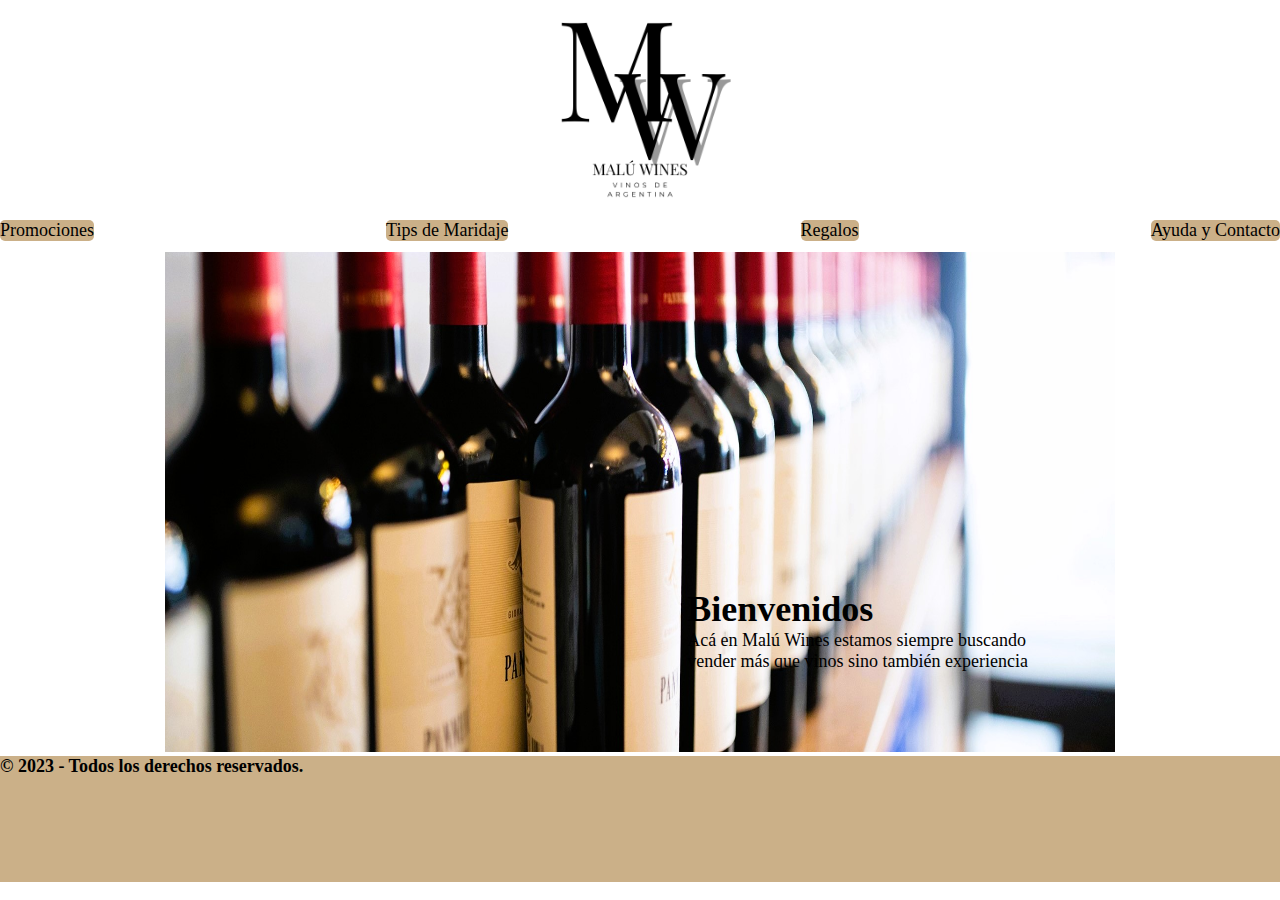
==== pages (copia)/index.html @ ee1c67e2 "arreglar main y footer en el html index" ====
<!DOCTYPE html>
<html lang="en">
<head>
    <meta charset="UTF-8">
    <meta name="viewport" content="width=device-width, initial-scale=1.0">
    <title>Proyecto Malu Wines</title>
    <link rel="stylesheet" href="../css (copia)/estilo.css">
</head>
<body>
    <header>
        <div id="logo"> 
            <img src="../assetscopia/M 1.png" alt="Logo">
        </div>
       <nav>
        <ul>
            <li><a href="./promociones.html">Promociones</a></li>
            <li><a href="./tipsdemaridaje.html">Tips de Maridaje</a></li>
            <li><a href="./regalos.html">Regalos</a></li>
            <li><a href="./ayudaycontacto.html">Ayuda y Contacto</a></li>
        </ul>
       </nav>
    </header>
    <main>
        <div>
              <div>
                 <img width="950" height="500"      
                 src="../assetscopia/botellas.jpg" alt="Bottellas">
             </div>
            <div class="contenido">
                <h1>Bienvenidos</h1>
                <p>Acá en Malú Wines estamos siempre buscando <br> vender más que vinos sino también experiencia</p>
            </div>
        </div>
  
    </main>
    <footer>
        <div>
            <h4>© 2023 - Todos los derechos reservados.</h4>
        </div>
    </footer>
</body>
</html>
---- css (copia)/estilo.css ----
* { 
    margin: 0;
    padding: 0;
    box-sizing: border-box;
}

body {
    display: grid;
    grid-template-rows: 1fr 2fr 0.5fr;
    grid-template-columns: repeat(3, 1fr);
    grid-template-areas: 
    "headerindex headerindex headerindex"
    "mainindex mainindex mainindex"
    "footerindex footerindex footerindex"
    ;
}

#logo {
    height: 220px;
    display: flex;
    justify-content: center;
    align-content: center;  
}

header {
    grid-area: headerindex;
}

header nav ul {
    display: flex;
    flex-direction: row;
    flex-wrap: wrap;
    justify-content: space-between;
    align-content: center;
}

header nav ul li {
    list-style-type: none;
    background-color: #cbb088;
    border-radius: 5px;
}

header nav ul li a {
    text-decoration: none;
    color: black;
    transition-property: opacity, transform;
    font-weight: 200;
    font-style: normal;
    font-stretch: normal;
    font-optical-sizing: auto;
    text-align: start;
    opacity: 1;
    font-family: "Oswald variant0", Tofu;
    font-size: large;
    line-height: initial;
    transition-duration: 350ms;
}

main {
    grid-area: mainindex;
    display: flex;
    justify-content: center;
}

.contenido{ 
    position: absolute;
    top: 70%;
    left: 67%;
    transform: translate(-50%, -50%);
    transition-property: opacity, transform;
    font-weight: 200;
    font-style: normal;
    font-stretch: normal;
    font-optical-sizing: auto;
    text-align: start;
    opacity: 1;
    font-family: "Oswald variant0", Tofu;
    font-size: large;
    line-height: initial;
    transition-duration: 350ms;
}

.faja {
    font-family: "Andika variant0", Tofu;
    text-align: center;
    position: relative;
    top: 10px;
    margin-top: 50px;
    background-color: #F9E0BB;
    height: 55px;
}

.image {
    display: inline;
    margin-inline: 65px;
}

main article {
    font-family: "Andika variant0", Tofu;
    text-align: center;
}
main article section p {
    font-family: "Andika variant0", Tofu;
    text-align: center;
}

footer {
    background-color: #cbb088;
    transition-property: opacity, transform;
    font-weight: 200;
    font-style: normal;
    font-stretch: normal;
    font-optical-sizing: auto;
    text-align: start;
    opacity: 1;
    font-family: "Oswald variant0", Tofu;
    font-size: large;
    line-height: initial;
    transition-duration: 350ms;
    grid-area: footerindex;
}


#piedepagina {
    background-color: #884A39;
    height: 600px;
    font-size: large;
    position: relative;
    text-align: center;
}
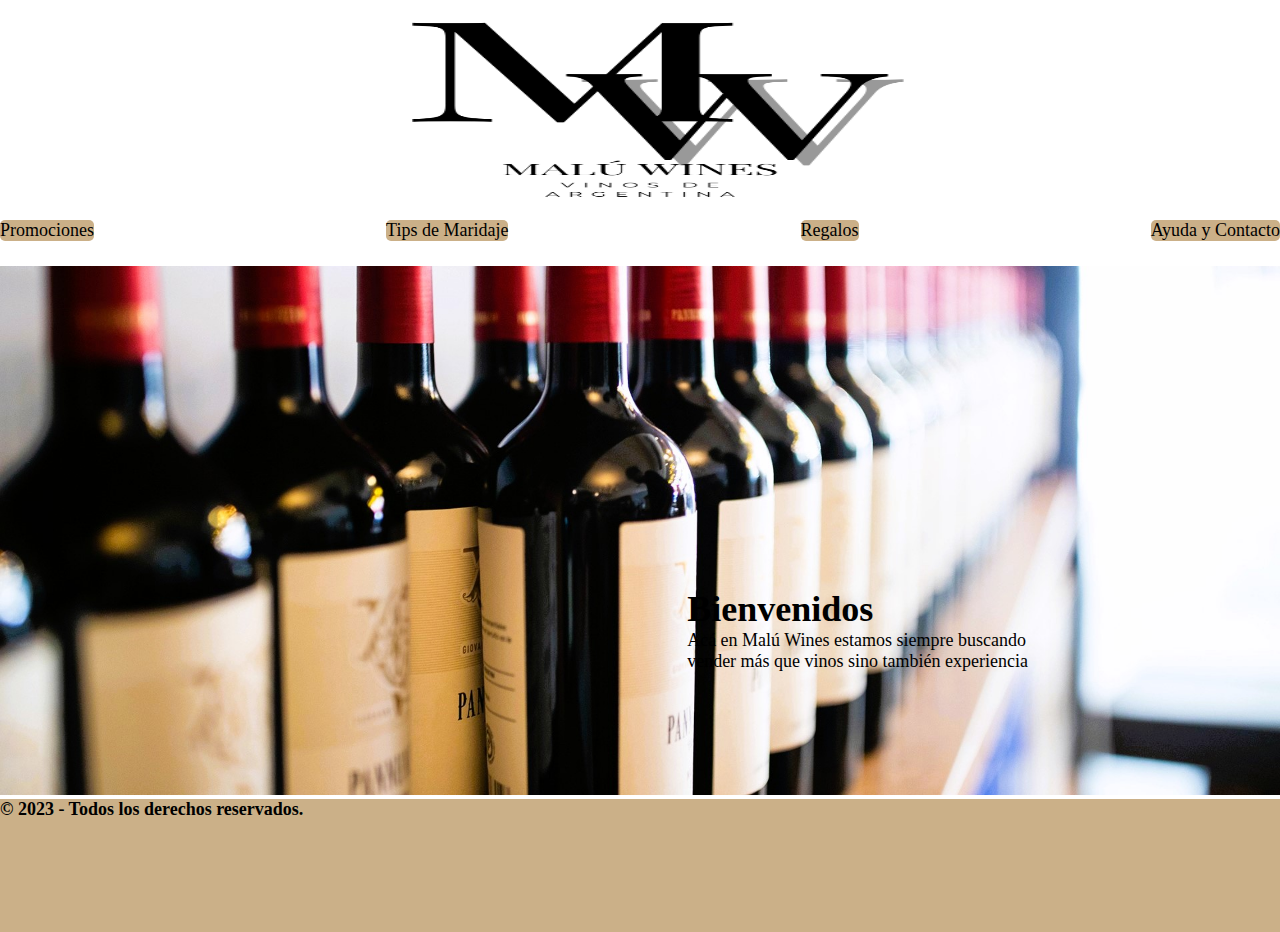
==== commit ffea8acb: "puse width en las imagenes en el html y agregué los media queries con cambios para 768px" ====
--- a/pages (copia)/index.html
+++ b/pages (copia)/index.html
@@ -9,21 +9,22 @@
 <body>
     <header>
         <div id="logo"> 
-            <img src="../assetscopia/M 1.png" alt="Logo">
+            <img width="50%" 
+            src="../assetscopia/M 1.png" alt="Logo">
         </div>
        <nav>
         <ul>
-            <li><a href="./promociones.html">Promociones</a></li>
-            <li><a href="./tipsdemaridaje.html">Tips de Maridaje</a></li>
-            <li><a href="./regalos.html">Regalos</a></li>
-            <li><a href="./ayudaycontacto.html">Ayuda y Contacto</a></li>
+            <li><a href="../pages (copia)/promociones.html">Promociones</a></li>
+            <li><a href="../pages (copia)/tipsdemaridaje.html">Tips de Maridaje</a></li>
+            <li><a href="../pages (copia)/regalos.html">Regalos</a></li>
+            <li><a href="../pages (copia)/ayudaycontacto.html">Ayuda y Contacto</a></li>
         </ul>
        </nav>
     </header>
     <main>
         <div>
               <div>
-                 <img width="950" height="500"      
+                 <img width="100%"    
                  src="../assetscopia/botellas.jpg" alt="Bottellas">
              </div>
             <div class="contenido">
--- a/css (copia)/estilo.css
+++ b/css (copia)/estilo.css
@@ -127,4 +127,57 @@
     font-size: large;
     position: relative;
     text-align: center;
+}
+
+@media screen and (max-width: 320px) {
+ 
+}
+
+@media screen and (max-width: 480px) {
+    
+}
+
+@media screen and (max-width: 600px) {
+    
+}
+
+@media screen and (max-width: 768px) {
+    #contenedor {
+        width: 85%;
+        margin: 0 auto;
+    }
+
+    .contenido{ 
+        position: absolute;
+        top: 70%;
+        left: 75%;
+        transform: translate(-50%, -50%);
+        transition-property: opacity, transform;
+        font-weight: 200;
+        font-style: normal;
+        font-stretch: normal;
+        font-optical-sizing: auto;
+        text-align: start;
+        opacity: 1;
+        font-family: "Oswald variant0", Tofu;
+        font-size: medium;
+        line-height: initial;
+        transition-duration: 350ms;  
+    }
+    
+    footer {
+        background-color: #cbb088;
+        transition-property: opacity, transform;
+        font-weight: 200;
+        font-style: normal;
+        font-stretch: normal;
+        font-optical-sizing: auto;
+        text-align: start;
+        opacity: 1;
+        font-family: "Oswald variant0", Tofu;
+        font-size: small;
+        line-height: initial;
+        transition-duration: 350ms;
+        grid-area: footerindex;
+    }
 }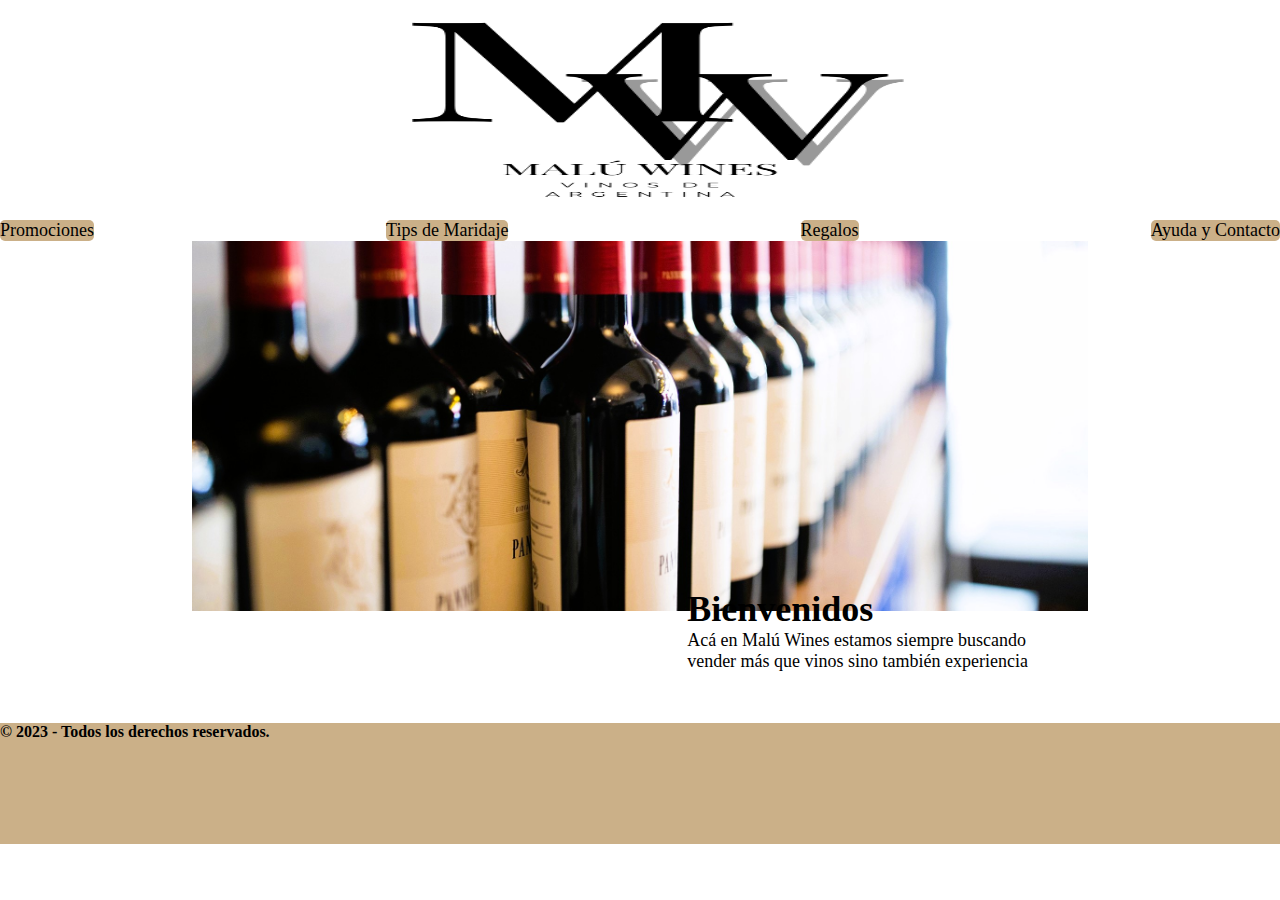
==== commit 7b105ef3: "modificaciones en el html promociones, y lo hice responsive para 768px" ====
--- a/pages (copia)/index.html
+++ b/pages (copia)/index.html
@@ -6,7 +6,7 @@
     <title>Proyecto Malu Wines</title>
     <link rel="stylesheet" href="../css (copia)/estilo.css">
 </head>
-<body>
+<body id="bodyindex">
     <header>
         <div id="logo"> 
             <img width="50%" 
@@ -21,9 +21,9 @@
         </ul>
        </nav>
     </header>
-    <main>
+    <main id="mainindex">
         <div>
-              <div>
+              <div id="contenedor">
                  <img width="100%"    
                  src="../assetscopia/botellas.jpg" alt="Bottellas">
              </div>
--- a/css (copia)/estilo.css
+++ b/css (copia)/estilo.css
@@ -4,7 +4,7 @@
     box-sizing: border-box;
 }
 
-body {
+#bodyindex {
     display: grid;
     grid-template-rows: 1fr 2fr 0.5fr;
     grid-template-columns: repeat(3, 1fr);
@@ -13,6 +13,16 @@
     "mainindex mainindex mainindex"
     "footerindex footerindex footerindex"
     ;
+}
+
+#bodypromo {
+    display: grid;
+    grid-template-rows: 0.5fr 2fr 0.6fr;
+    grid-template-columns: repeat(3, 1fr);
+    grid-template-areas: 
+    "headerindex headerindex headerindex"
+    "mainpromo mainpromo mainpromo"
+    "footerindex footerindex footerindex"
 }
 
 #logo {
@@ -56,10 +66,15 @@
     transition-duration: 350ms;
 }
 
-main {
+#mainindex {
     grid-area: mainindex;
     display: flex;
     justify-content: center;
+}
+
+#contenedor {
+    width: 70%;
+    margin: 0 auto;
 }
 
 .contenido{ 
@@ -81,19 +96,28 @@
 }
 
 .faja {
-    font-family: "Andika variant0", Tofu;
-    text-align: center;
-    position: relative;
-    top: 10px;
-    margin-top: 50px;
     background-color: #F9E0BB;
-    height: 55px;
-}
-
-.image {
-    display: inline;
-    margin-inline: 65px;
-}
+    display: flex;
+    justify-content: center;
+}
+
+.mainpromo{
+    grid-area: mainpromo; 
+    margin-top: 3%;
+}
+
+.mainpromo section {
+    display: flex;
+    flex-wrap: wrap;
+    justify-content: space-around;
+    row-gap: 1rem;
+}
+
+.mainpromo section img {
+    width: 20%;
+    object-fit: cover;
+}
+
 
 main article {
     font-family: "Andika variant0", Tofu;
@@ -114,7 +138,7 @@
     text-align: start;
     opacity: 1;
     font-family: "Oswald variant0", Tofu;
-    font-size: large;
+    font-size: medium;
     line-height: initial;
     transition-duration: 350ms;
     grid-area: footerindex;
@@ -180,4 +204,34 @@
         transition-duration: 350ms;
         grid-area: footerindex;
     }
+
+    #bodypromo {
+        display: grid;
+        grid-template-rows: 0.5fr 2.2fr 0.6fr;
+        grid-template-columns: repeat(3, 1fr);
+        grid-template-areas: 
+        "headerindex headerindex headerindex"
+        "mainpromo mainpromo mainpromo"
+        "footerindex footerindex footerindex"
+    }
+
+    .faja {
+        background-color: #F9E0BB;
+        display: flex;
+        justify-content: center;
+        flex-wrap: wrap;
+    }
+    
+    .mainpromo section {
+        display: flex;
+        flex-wrap: wrap;
+        justify-content: space-around;
+        row-gap: 3rem;
+        column-gap: 6rem;
+    }
+    
+    .mainpromo section img {
+        width: 27%;
+        object-fit: cover;
+    }
 }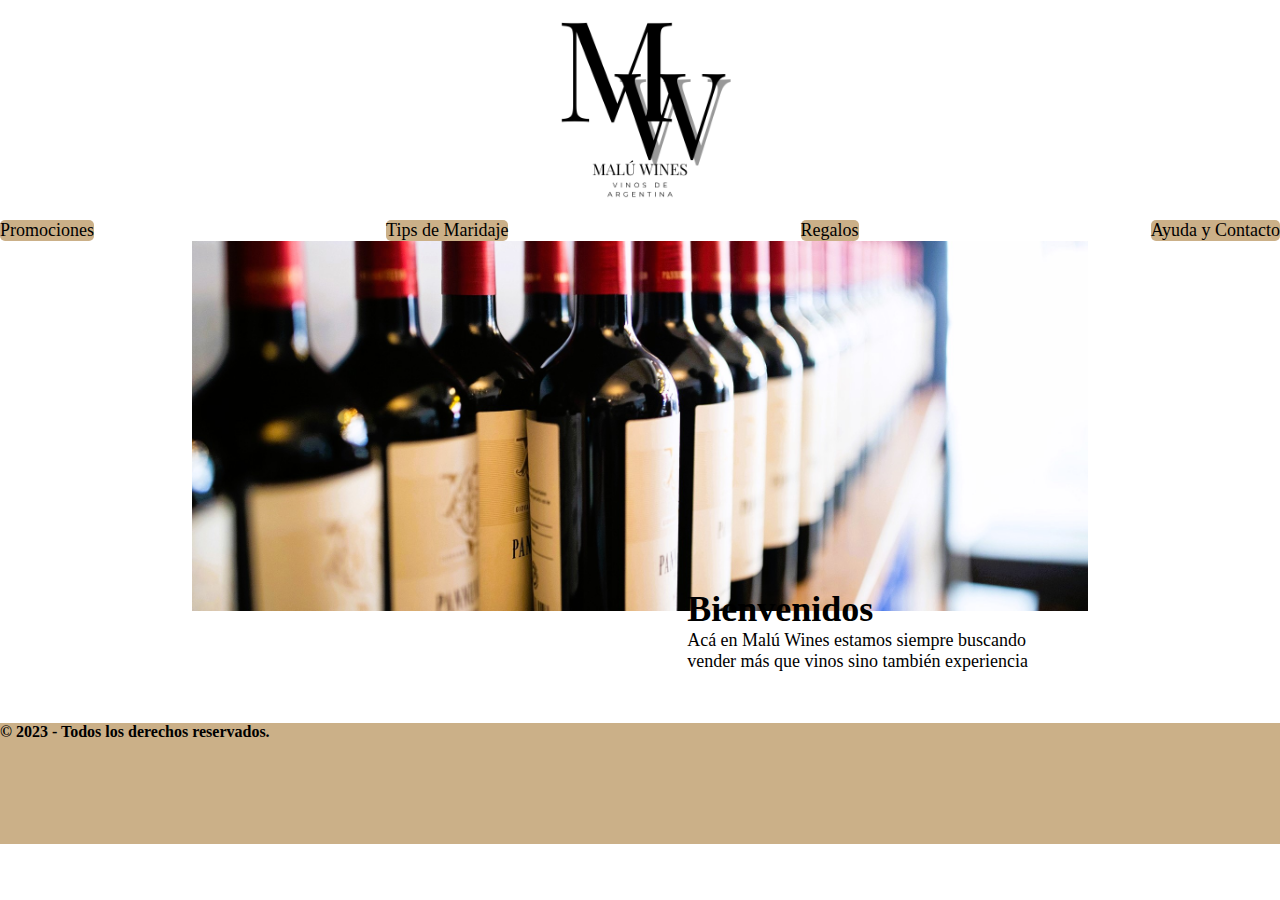
==== commit de6a0b18: "cambié los links en el header y otros detalles" ====
--- a/pages (copia)/index.html
+++ b/pages (copia)/index.html
@@ -9,11 +9,11 @@
 <body id="bodyindex">
     <header>
         <div id="logo"> 
-            <img width="50%" 
+            <img 
             src="../assetscopia/M 1.png" alt="Logo">
         </div>
        <nav>
-        <ul>
+        <ul class="barra">
             <li><a href="../pages (copia)/promociones.html">Promociones</a></li>
             <li><a href="../pages (copia)/tipsdemaridaje.html">Tips de Maridaje</a></li>
             <li><a href="../pages (copia)/regalos.html">Regalos</a></li>
--- a/css (copia)/estilo.css
+++ b/css (copia)/estilo.css
@@ -25,6 +25,39 @@
     "footerindex footerindex footerindex"
 }
 
+#bodytips {
+    display: grid;
+    grid-template-rows: 1fr 2fr 0.5fr;
+    grid-template-columns: repeat(3, 1fr);
+    grid-template-areas: 
+    "headerindex headerindex headerindex"
+    "maintips maintips maintips"
+    "footerindex footerindex footerindex"
+    ;
+}
+
+#bodyreg {
+    display: grid;
+    grid-template-rows: 1fr 2fr 0.5fr;
+    grid-template-columns: repeat(3, 1fr);
+    grid-template-areas: 
+    "headerindex headerindex headerindex"
+    "mainreg mainreg mainreg"
+    "footerindex footerindex footerindex"
+    ;
+}
+
+#bodyayc {
+    display: grid;
+    grid-template-rows: 1fr 0.8fr 1.16fr;
+    grid-template-columns: repeat(3, 1fr);
+    grid-template-areas: 
+    "headerindex headerindex headerindex"
+    "mainayc mainayc mainayc"
+    "footerayc footerayc footerayc"
+    ;
+}
+
 #logo {
     height: 220px;
     display: flex;
@@ -118,14 +151,101 @@
     object-fit: cover;
 }
 
-
-main article {
-    font-family: "Andika variant0", Tofu;
+.maintips {
+    grid-area: maintips;
+    margin-top: 3%;
+}
+
+.maintips article {
+    transition-property: opacity, transform;
+    font-weight: 200;
+    font-style: normal;
+    font-stretch: normal;
+    font-optical-sizing: auto;
+    text-align: start;
+    opacity: 1;
+    font-family: "Oswald variant0", Tofu;
+    font-size: large;
+    line-height: initial;
+    transition-duration: 350ms;
     text-align: center;
 }
-main article section p {
-    font-family: "Andika variant0", Tofu;
+
+.maintips div nav ul {
+    transition-property: opacity, transform;
+    font-weight: 200;
+    font-style: normal;
+    font-stretch: normal;
+    font-optical-sizing: auto;
+    text-align: start;
+    opacity: 1;
+    font-family: "Oswald variant0", Tofu;
+    font-size: large;
+    line-height: initial;
+    transition-duration: 350ms;
+    text-decoration: none;
+    list-style-type: none;
+    display: flex;
+    flex-direction: row;
+    flex-wrap: wrap;
+    justify-content: space-between;
+    align-content: center;
+}
+
+.mainreg {
+    grid-area: mainreg;
+    margin-top: 3%;
+}
+
+.mainreg article h1 {
+    transition-property: opacity, transform;
+    font-weight: 200;
+    font-style: normal;
+    font-stretch: normal;
+    font-optical-sizing: auto;
+    text-align: start;
+    opacity: 1;
+    font-family: "Oswald variant0", Tofu;
+    font-size: large;
+    line-height: initial;
+    transition-duration: 350ms;
     text-align: center;
+}
+
+.mainreg div {
+    display: flex;
+    flex-wrap: wrap;
+    justify-content: space-around;
+    row-gap: 1rem;
+}
+
+.mainreg div img {
+    width: 30%;
+    object-fit: cover;
+}
+
+.section1reg {
+    position: absolute;
+    width: 70%;
+    left: 11%;
+    margin: 0 auto;
+    display: flex;
+    justify-content: right;
+}
+
+.section2reg {
+    position: absolute;
+    width: 70%;
+    right: 11%;
+    margin: 0 auto;
+    display: flex;
+    justify-content: left;
+}
+
+.mainayc {
+    grid-area: mainayc;
+    display: flex;
+    justify-content: center;
 }
 
 footer {
@@ -144,13 +264,32 @@
     grid-area: footerindex;
 }
 
-
 #piedepagina {
-    background-color: #884A39;
-    height: 600px;
-    font-size: large;
-    position: relative;
-    text-align: center;
+    background-color: #cbb088;
+    font-size: large;
+    grid-area: footerayc;
+}
+
+.navfooter1 {
+    position: absolute;
+    width: 70%;
+    right: 11%;
+    margin: 0 auto;
+    display: flex;
+    justify-content: space-between;
+    flex-direction: column;
+}
+
+.navfooter2 {
+    position: absolute;
+    width: 70%;
+    left: 11%;
+    margin: 0 auto;
+    display: flex;
+    justify-content: space-between;
+    flex-direction: column;
+    align-content: flex-end;
+    flex-wrap: wrap;
 }
 
 @media screen and (max-width: 320px) {
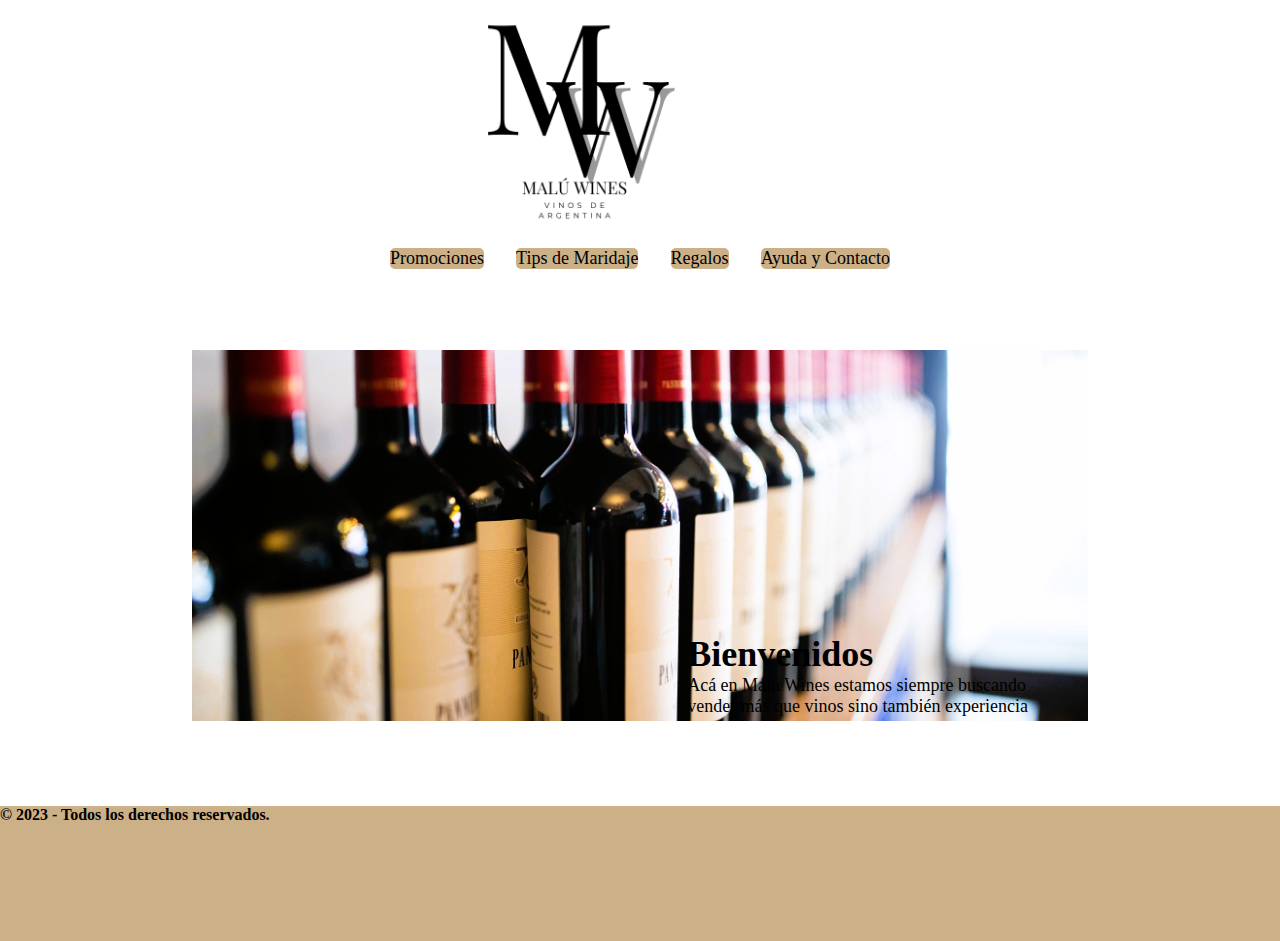
==== commit 7ee3187b: "agregué width a todos los logos, apliqué grid al header, aplicando media queries 320px" ====
--- a/pages (copia)/index.html
+++ b/pages (copia)/index.html
@@ -9,11 +9,11 @@
 <body id="bodyindex">
     <header>
         <div id="logo"> 
-            <img 
+            <img width="65%"
             src="../assetscopia/M 1.png" alt="Logo">
         </div>
        <nav>
-        <ul class="barra">
+        <ul>
             <li><a href="../pages (copia)/promociones.html">Promociones</a></li>
             <li><a href="../pages (copia)/tipsdemaridaje.html">Tips de Maridaje</a></li>
             <li><a href="../pages (copia)/regalos.html">Regalos</a></li>
--- a/css (copia)/estilo.css
+++ b/css (copia)/estilo.css
@@ -58,18 +58,133 @@
     ;
 }
 
-#logo {
-    height: 220px;
-    display: flex;
-    justify-content: center;
-    align-content: center;  
-}
-
 header {
     grid-area: headerindex;
-}
+    display: grid;
+    justify-content: center;
+    align-items: center;
+}
+
+#logo {
+   width: 75%;
+   margin: 0 auto; 
+}   
 
 header nav ul {
+    display: flex;
+    justify-content: space-between;
+    align-content: center;
+}
+
+header nav ul li {
+    list-style-type: none;
+    background-color: #cbb088;
+    border-radius: 5px;
+}
+
+header nav ul li a {
+    text-decoration: none;
+    color: black;
+    transition-property: opacity, transform;
+    font-weight: 200;
+    font-style: normal;
+    font-stretch: normal;
+    font-optical-sizing: auto;
+    text-align: start;
+    opacity: 1;
+    font-family: "Oswald variant0", Tofu;
+    font-size: large;
+    line-height: initial;
+    transition-duration: 350ms;
+}
+
+#mainindex {
+    grid-area: mainindex;
+    display: flex;
+    justify-content: center;
+    align-items: center;
+}
+
+#contenedor {
+    width: 70%;
+    margin: 0 auto;
+}
+
+.contenido{ 
+    position: absolute;
+    top: 75%;
+    left: 67%;
+    transform: translate(-50%, -50%);
+    transition-property: opacity, transform;
+    font-weight: 200;
+    font-style: normal;
+    font-stretch: normal;
+    font-optical-sizing: auto;
+    text-align: start;
+    opacity: 1;
+    font-family: "Oswald variant0", Tofu;
+    font-size: large;
+    line-height: initial;
+    transition-duration: 350ms;
+}
+
+.faja {
+    background-color: #F9E0BB;
+    display: flex;
+    justify-content: center;
+}
+
+.mainpromo{
+    grid-area: mainpromo; 
+    margin-top: 3%;
+}
+
+.mainpromo section {
+    display: flex;
+    flex-wrap: wrap;
+    justify-content: space-around;
+    row-gap: 1rem;
+}
+
+.mainpromo section img {
+    width: 20%;
+    object-fit: cover;
+}
+
+.maintips {
+    grid-area: maintips;
+    margin-top: 3%;
+}
+
+.maintips article {
+    transition-property: opacity, transform;
+    font-weight: 200;
+    font-style: normal;
+    font-stretch: normal;
+    font-optical-sizing: auto;
+    text-align: start;
+    opacity: 1;
+    font-family: "Oswald variant0", Tofu;
+    font-size: large;
+    line-height: initial;
+    transition-duration: 350ms;
+    text-align: center;
+}
+
+.maintips div nav ul {
+    transition-property: opacity, transform;
+    font-weight: 200;
+    font-style: normal;
+    font-stretch: normal;
+    font-optical-sizing: auto;
+    text-align: start;
+    opacity: 1;
+    font-family: "Oswald variant0", Tofu;
+    font-size: large;
+    line-height: initial;
+    transition-duration: 350ms;
+    text-decoration: none;
+    list-style-type: none;
     display: flex;
     flex-direction: row;
     flex-wrap: wrap;
@@ -77,121 +192,6 @@
     align-content: center;
 }
 
-header nav ul li {
-    list-style-type: none;
-    background-color: #cbb088;
-    border-radius: 5px;
-}
-
-header nav ul li a {
-    text-decoration: none;
-    color: black;
-    transition-property: opacity, transform;
-    font-weight: 200;
-    font-style: normal;
-    font-stretch: normal;
-    font-optical-sizing: auto;
-    text-align: start;
-    opacity: 1;
-    font-family: "Oswald variant0", Tofu;
-    font-size: large;
-    line-height: initial;
-    transition-duration: 350ms;
-}
-
-#mainindex {
-    grid-area: mainindex;
-    display: flex;
-    justify-content: center;
-}
-
-#contenedor {
-    width: 70%;
-    margin: 0 auto;
-}
-
-.contenido{ 
-    position: absolute;
-    top: 70%;
-    left: 67%;
-    transform: translate(-50%, -50%);
-    transition-property: opacity, transform;
-    font-weight: 200;
-    font-style: normal;
-    font-stretch: normal;
-    font-optical-sizing: auto;
-    text-align: start;
-    opacity: 1;
-    font-family: "Oswald variant0", Tofu;
-    font-size: large;
-    line-height: initial;
-    transition-duration: 350ms;
-}
-
-.faja {
-    background-color: #F9E0BB;
-    display: flex;
-    justify-content: center;
-}
-
-.mainpromo{
-    grid-area: mainpromo; 
-    margin-top: 3%;
-}
-
-.mainpromo section {
-    display: flex;
-    flex-wrap: wrap;
-    justify-content: space-around;
-    row-gap: 1rem;
-}
-
-.mainpromo section img {
-    width: 20%;
-    object-fit: cover;
-}
-
-.maintips {
-    grid-area: maintips;
-    margin-top: 3%;
-}
-
-.maintips article {
-    transition-property: opacity, transform;
-    font-weight: 200;
-    font-style: normal;
-    font-stretch: normal;
-    font-optical-sizing: auto;
-    text-align: start;
-    opacity: 1;
-    font-family: "Oswald variant0", Tofu;
-    font-size: large;
-    line-height: initial;
-    transition-duration: 350ms;
-    text-align: center;
-}
-
-.maintips div nav ul {
-    transition-property: opacity, transform;
-    font-weight: 200;
-    font-style: normal;
-    font-stretch: normal;
-    font-optical-sizing: auto;
-    text-align: start;
-    opacity: 1;
-    font-family: "Oswald variant0", Tofu;
-    font-size: large;
-    line-height: initial;
-    transition-duration: 350ms;
-    text-decoration: none;
-    list-style-type: none;
-    display: flex;
-    flex-direction: row;
-    flex-wrap: wrap;
-    justify-content: space-between;
-    align-content: center;
-}
-
 .mainreg {
     grid-area: mainreg;
     margin-top: 3%;
@@ -293,15 +293,38 @@
 }
 
 @media screen and (max-width: 320px) {
- 
-}
-
-@media screen and (max-width: 480px) {
-    
-}
-
-@media screen and (max-width: 600px) {
-    
+
+    header nav ul li a {
+    text-decoration: none;
+    color: black;
+    transition-property: opacity, transform;
+    font-weight: 200;
+    font-style: normal;
+    font-stretch: normal;
+    font-optical-sizing: auto;
+    text-align: start;
+    opacity: 1;
+    font-family: "Oswald variant0", Tofu;
+    font-size: small;
+    line-height: initial;
+    transition-duration: 350ms;
+}  
+
+    #mainindex .contenido p{ 
+    position: relative;
+    transform: translate(-50%, -50%);
+    transition-property: opacity, transform;
+    font-weight: 200;
+    font-style: normal;
+    font-stretch: normal;
+    font-optical-sizing: auto;
+    text-align: start;
+    opacity: 1;
+    font-family: "Oswald variant0", Tofu;
+    font-size: small;
+    line-height: initial;
+    transition-duration: 350ms;
+}
 }
 
 @media screen and (max-width: 768px) {
@@ -312,7 +335,7 @@
 
     .contenido{ 
         position: absolute;
-        top: 70%;
+        top: 83%;
         left: 75%;
         transform: translate(-50%, -50%);
         transition-property: opacity, transform;
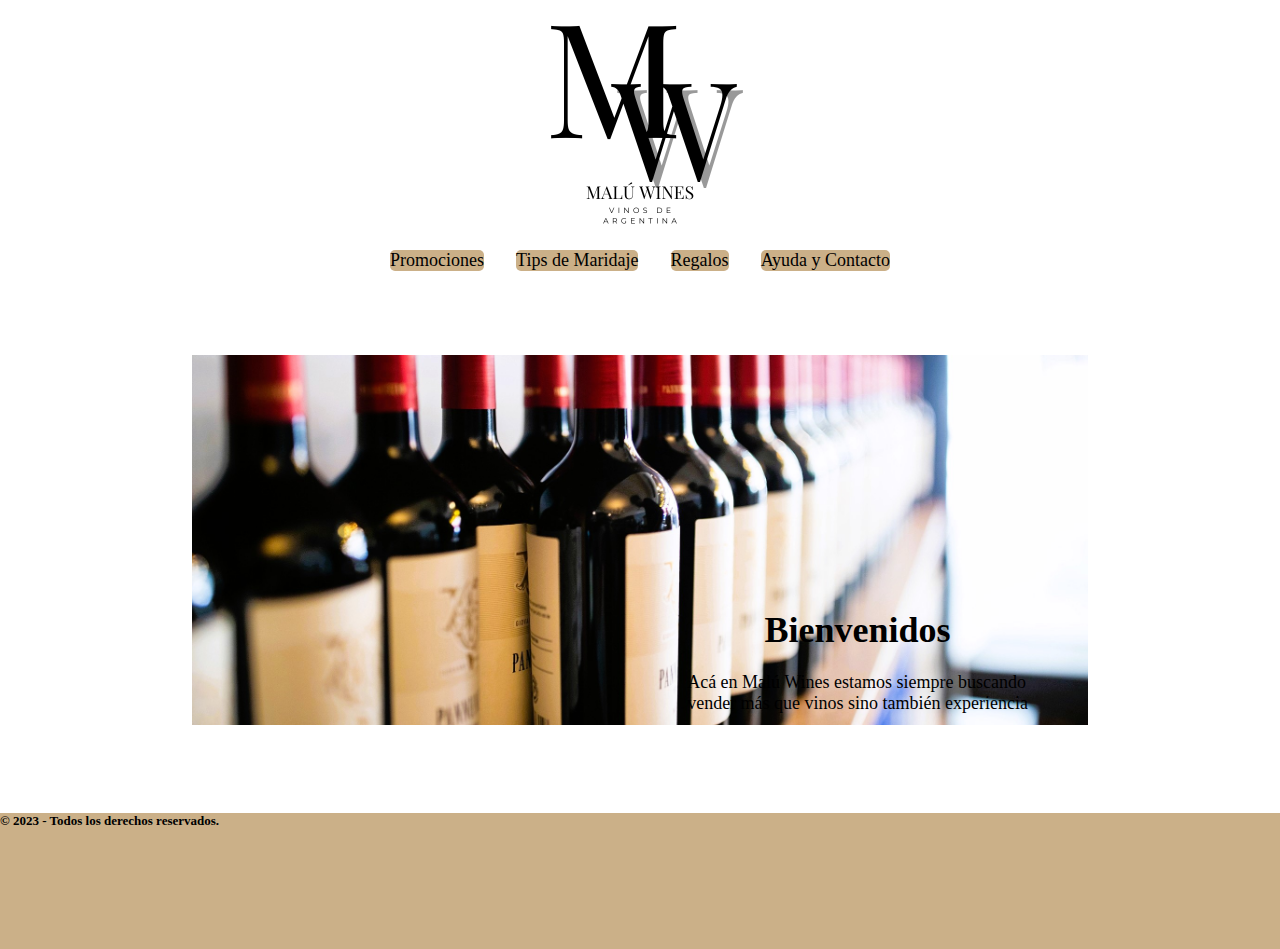
==== commit 7d97f99d: "arreglé el logo, completé la media queries para promociones html, ´queda arreglar el texto en el ind" ====
--- a/pages (copia)/index.html
+++ b/pages (copia)/index.html
@@ -8,8 +8,8 @@
 </head>
 <body id="bodyindex">
     <header>
-        <div id="logo"> 
-            <img width="65%"
+        <div class="logo"> 
+            <img 
             src="../assetscopia/M 1.png" alt="Logo">
         </div>
        <nav>
@@ -21,18 +21,17 @@
         </ul>
        </nav>
     </header>
-    <main id="mainindex">
-        <div>
+    <main class="mainindex">
               <div id="contenedor">
                  <img width="100%"    
                  src="../assetscopia/botellas.jpg" alt="Bottellas">
              </div>
-            <div class="contenido">
+            <div class="contenido1">
                 <h1>Bienvenidos</h1>
+            </div>
+            <div class="contenido2">
                 <p>Acá en Malú Wines estamos siempre buscando <br> vender más que vinos sino también experiencia</p>
             </div>
-        </div>
-  
     </main>
     <footer>
         <div>
--- a/css (copia)/estilo.css
+++ b/css (copia)/estilo.css
@@ -63,12 +63,19 @@
     display: grid;
     justify-content: center;
     align-items: center;
-}
-
-#logo {
-   width: 75%;
-   margin: 0 auto; 
+    
+}
+
+.logo {
+    display: flex;
+    justify-content: center;
+    flex-wrap: wrap;
+    margin: auto;
 }   
+
+header div img {
+    width: 50%;
+}
 
 header nav ul {
     display: flex;
@@ -98,7 +105,7 @@
     transition-duration: 350ms;
 }
 
-#mainindex {
+.mainindex {
     grid-area: mainindex;
     display: flex;
     justify-content: center;
@@ -110,9 +117,26 @@
     margin: 0 auto;
 }
 
-.contenido{ 
-    position: absolute;
-    top: 75%;
+.contenido1 { 
+    position: absolute;
+    top: 70%;
+    left: 67%;
+    transform: translate(-50%, -50%);
+    transition-property: opacity, transform;
+    font-weight: 200;
+    font-style: normal;
+    font-stretch: normal;
+    font-optical-sizing: auto;
+    text-align: start;
+    opacity: 1;
+    font-family: "Oswald variant0", Tofu;
+    font-size: large;
+    line-height: initial;
+    transition-duration: 350ms;
+}
+.contenido2 {
+    position: absolute;
+    top: 77%;
     left: 67%;
     transform: translate(-50%, -50%);
     transition-property: opacity, transform;
@@ -141,9 +165,9 @@
 
 .mainpromo section {
     display: flex;
-    flex-wrap: wrap;
     justify-content: space-around;
-    row-gap: 1rem;
+    width: 90%;
+    margin: auto;
 }
 
 .mainpromo section img {
@@ -258,7 +282,7 @@
     text-align: start;
     opacity: 1;
     font-family: "Oswald variant0", Tofu;
-    font-size: medium;
+    font-size: small;
     line-height: initial;
     transition-duration: 350ms;
     grid-area: footerindex;
@@ -294,38 +318,47 @@
 
 @media screen and (max-width: 320px) {
 
+#contenedor {
+    position: relative;
+    left: 46%;
+    width: 70%;
+    margin: 0 auto;
+    }
+.mainindex, .contenido1 {
+    position: relative;
+    right: 45%;
+}
+.mainindex, .contenido2 {
+     position: relative;
+    
+}
+}
+@media screen and (max-width: 468px){
     header nav ul li a {
-    text-decoration: none;
-    color: black;
-    transition-property: opacity, transform;
-    font-weight: 200;
-    font-style: normal;
-    font-stretch: normal;
-    font-optical-sizing: auto;
-    text-align: start;
-    opacity: 1;
-    font-family: "Oswald variant0", Tofu;
-    font-size: small;
-    line-height: initial;
-    transition-duration: 350ms;
-}  
-
-    #mainindex .contenido p{ 
-    position: relative;
-    transform: translate(-50%, -50%);
-    transition-property: opacity, transform;
-    font-weight: 200;
-    font-style: normal;
-    font-stretch: normal;
-    font-optical-sizing: auto;
-    text-align: start;
-    opacity: 1;
-    font-family: "Oswald variant0", Tofu;
-    font-size: small;
-    line-height: initial;
-    transition-duration: 350ms;
-}
-}
+        font-size: small;  
+    }
+
+    .mainindex .contenido1 { 
+        position: absolute;
+        top: 71%;
+        left: 74%;
+        font-size: small;
+        color: rgb(131, 127, 127);
+    }
+
+    .mainindex .contenido2 {
+        position: absolute;
+        top: 82%;
+        left: 75%;
+        font-size: small;
+        color: rgb(131, 127, 127);
+    }
+
+    .faja, h2{
+        font-size: medium;
+    }
+}
+    
 
 @media screen and (max-width: 768px) {
     #contenedor {
@@ -333,38 +366,18 @@
         margin: 0 auto;
     }
 
-    .contenido{ 
+    .contenido1{ 
         position: absolute;
-        top: 83%;
+        top: 77%;
         left: 75%;
-        transform: translate(-50%, -50%);
-        transition-property: opacity, transform;
-        font-weight: 200;
-        font-style: normal;
-        font-stretch: normal;
-        font-optical-sizing: auto;
-        text-align: start;
-        opacity: 1;
-        font-family: "Oswald variant0", Tofu;
         font-size: medium;
-        line-height: initial;
-        transition-duration: 350ms;  
-    }
-    
-    footer {
-        background-color: #cbb088;
-        transition-property: opacity, transform;
-        font-weight: 200;
-        font-style: normal;
-        font-stretch: normal;
-        font-optical-sizing: auto;
-        text-align: start;
-        opacity: 1;
-        font-family: "Oswald variant0", Tofu;
-        font-size: small;
-        line-height: initial;
-        transition-duration: 350ms;
-        grid-area: footerindex;
+       
+    }
+    .contenido2{ 
+        position: absolute;
+        top: 86%;
+        left: 76%;
+        font-size: medium;
     }
 
     #bodypromo {
@@ -376,13 +389,6 @@
         "mainpromo mainpromo mainpromo"
         "footerindex footerindex footerindex"
     }
-
-    .faja {
-        background-color: #F9E0BB;
-        display: flex;
-        justify-content: center;
-        flex-wrap: wrap;
-    }
     
     .mainpromo section {
         display: flex;
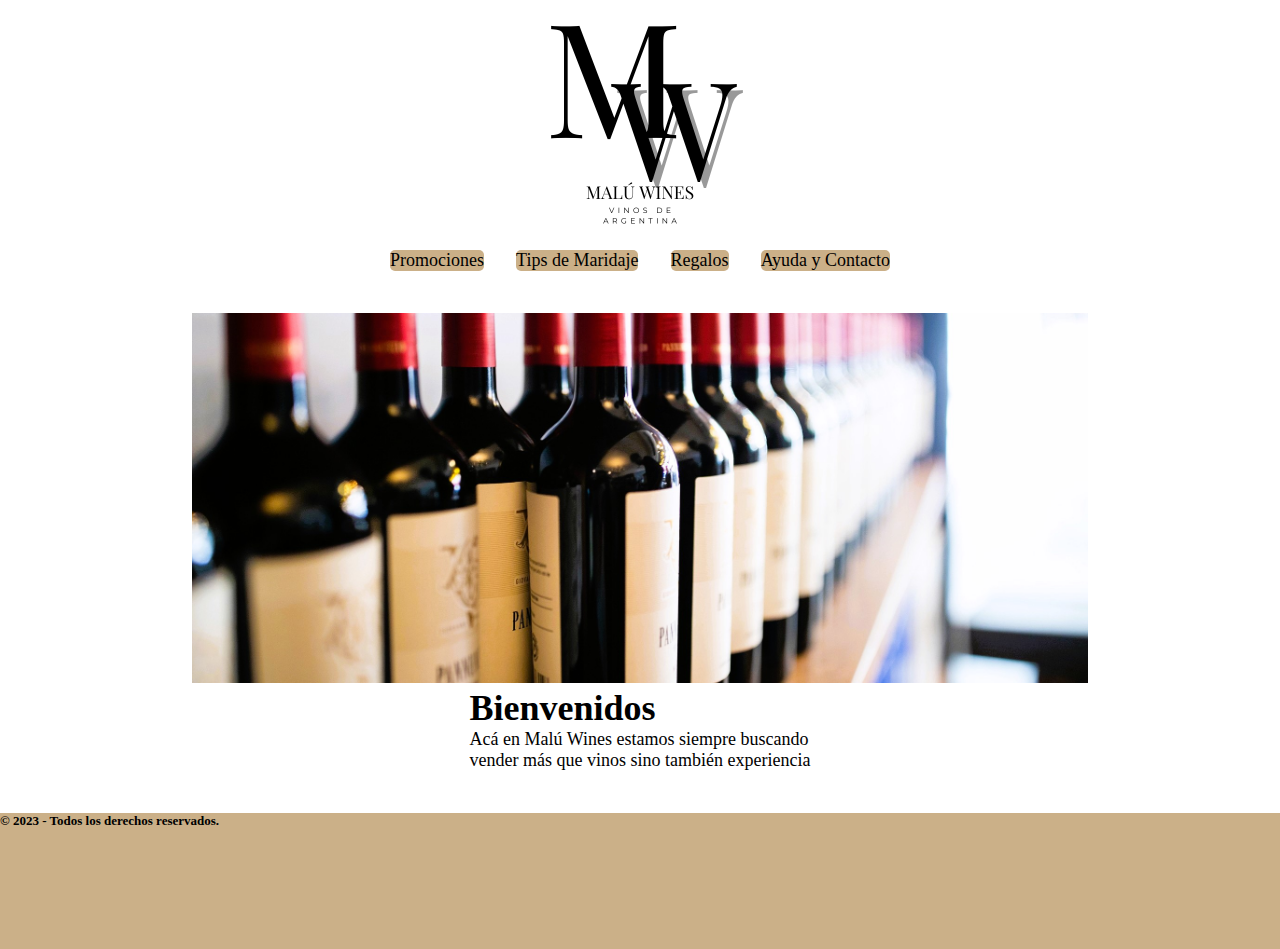
==== commit 9a4845ca: "arreglé los media queries y el texto de index, arreglando el footer" ====
--- a/pages (copia)/index.html
+++ b/pages (copia)/index.html
@@ -26,10 +26,8 @@
                  <img width="100%"    
                  src="../assetscopia/botellas.jpg" alt="Bottellas">
              </div>
-            <div class="contenido1">
+            <div class="contenido">
                 <h1>Bienvenidos</h1>
-            </div>
-            <div class="contenido2">
                 <p>Acá en Malú Wines estamos siempre buscando <br> vender más que vinos sino también experiencia</p>
             </div>
     </main>
--- a/css (copia)/estilo.css
+++ b/css (copia)/estilo.css
@@ -110,6 +110,7 @@
     display: flex;
     justify-content: center;
     align-items: center;
+    flex-direction: column;
 }
 
 #contenedor {
@@ -117,45 +118,26 @@
     margin: 0 auto;
 }
 
-.contenido1 { 
-    position: absolute;
-    top: 70%;
-    left: 67%;
-    transform: translate(-50%, -50%);
-    transition-property: opacity, transform;
-    font-weight: 200;
-    font-style: normal;
-    font-stretch: normal;
-    font-optical-sizing: auto;
-    text-align: start;
-    opacity: 1;
-    font-family: "Oswald variant0", Tofu;
-    font-size: large;
-    line-height: initial;
-    transition-duration: 350ms;
-}
-.contenido2 {
-    position: absolute;
-    top: 77%;
-    left: 67%;
-    transform: translate(-50%, -50%);
-    transition-property: opacity, transform;
-    font-weight: 200;
-    font-style: normal;
-    font-stretch: normal;
-    font-optical-sizing: auto;
-    text-align: start;
-    opacity: 1;
-    font-family: "Oswald variant0", Tofu;
-    font-size: large;
-    line-height: initial;
-    transition-duration: 350ms;
-}
+.contenido { 
+    transition-property: opacity, transform;
+    font-weight: 200;
+    font-style: normal;
+    font-stretch: normal;
+    font-optical-sizing: auto;
+    text-align: start;
+    opacity: 1;
+    font-family: "Oswald variant0", Tofu;
+    font-size: large;
+    line-height: initial;
+    transition-duration: 350ms;
+}
+
 
 .faja {
     background-color: #F9E0BB;
     display: flex;
-    justify-content: center;
+    justify-content: space-between;
+    
 }
 
 .mainpromo{
@@ -292,66 +274,32 @@
     background-color: #cbb088;
     font-size: large;
     grid-area: footerayc;
+    display: flex;
+    flex-direction: column;
 }
 
 .navfooter1 {
-    position: absolute;
-    width: 70%;
-    right: 11%;
-    margin: 0 auto;
-    display: flex;
-    justify-content: space-between;
+    display: flex;
     flex-direction: column;
 }
 
 .navfooter2 {
-    position: absolute;
-    width: 70%;
-    left: 11%;
-    margin: 0 auto;
-    display: flex;
-    justify-content: space-between;
+    display: flex;
     flex-direction: column;
     align-content: flex-end;
     flex-wrap: wrap;
 }
 
-@media screen and (max-width: 320px) {
-
-#contenedor {
-    position: relative;
-    left: 46%;
-    width: 70%;
-    margin: 0 auto;
-    }
-.mainindex, .contenido1 {
-    position: relative;
-    right: 45%;
-}
-.mainindex, .contenido2 {
-     position: relative;
-    
-}
-}
 @media screen and (max-width: 468px){
     header nav ul li a {
         font-size: small;  
     }
 
-    .mainindex .contenido1 { 
-        position: absolute;
-        top: 71%;
-        left: 74%;
-        font-size: small;
-        color: rgb(131, 127, 127);
-    }
-
-    .mainindex .contenido2 {
-        position: absolute;
-        top: 82%;
-        left: 75%;
-        font-size: small;
-        color: rgb(131, 127, 127);
+    .mainindex div h1 {
+        font-size: large;
+    }
+    .mainindex div p {
+        font-size: medium;
     }
 
     .faja, h2{
@@ -364,30 +312,6 @@
     #contenedor {
         width: 85%;
         margin: 0 auto;
-    }
-
-    .contenido1{ 
-        position: absolute;
-        top: 77%;
-        left: 75%;
-        font-size: medium;
-       
-    }
-    .contenido2{ 
-        position: absolute;
-        top: 86%;
-        left: 76%;
-        font-size: medium;
-    }
-
-    #bodypromo {
-        display: grid;
-        grid-template-rows: 0.5fr 2.2fr 0.6fr;
-        grid-template-columns: repeat(3, 1fr);
-        grid-template-areas: 
-        "headerindex headerindex headerindex"
-        "mainpromo mainpromo mainpromo"
-        "footerindex footerindex footerindex"
     }
     
     .mainpromo section {
